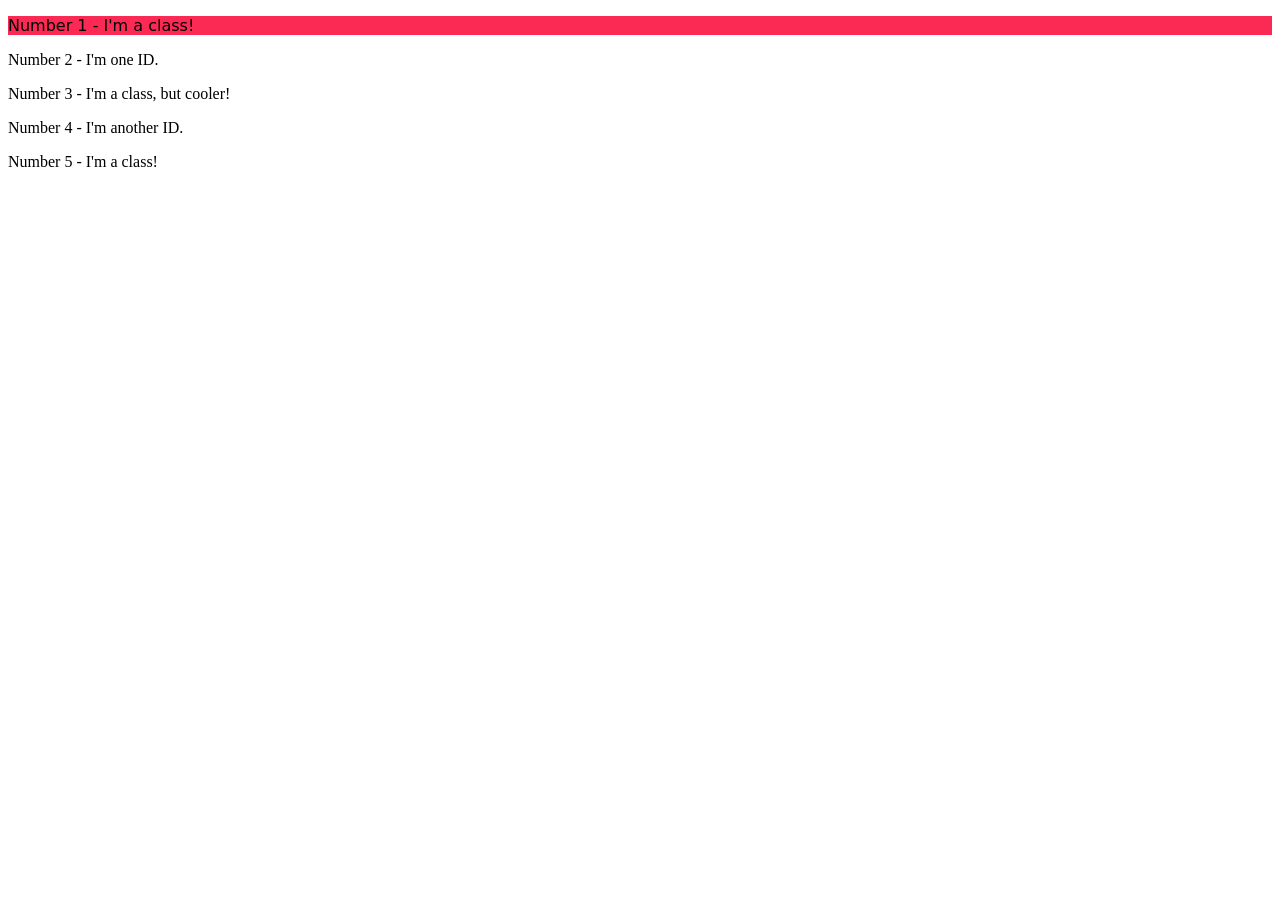
==== foundations/intro-to-css/02-class-id-selectors/index.html @ f6bb1252 "add class and id selectors" ====
<!DOCTYPE html>
<html lang="en">
  <head>
    <meta charset="UTF-8">
    <meta http-equiv="X-UA-Compatible" content="IE=edge">
    <meta name="viewport" content="width=device-width, initial-scale=1.0">
    <title>Class and ID Selectors</title>
    <link rel="stylesheet" href="style.css">
  </head>
  
  <body>
    <p class="num1">Number 1 - I'm a class!</p>
    <div id="num2">Number 2 - I'm one ID.</div>
    <p>Number 3 - I'm a class, but cooler!</p>
    <div>Number 4 - I'm another ID.</div>
    <p>Number 5 - I'm a class!</p>
  </body>
</html>
---- foundations/intro-to-css/02-class-id-selectors/style.css ----
/* Add CSS Styling */

.num1 {
    background-color: #FA2A55;
    font-family: Verdana, "DejaVu Sans", sans-serif;
}

#id {
    color: #00FFFF ;
    font-size: 36px;
}
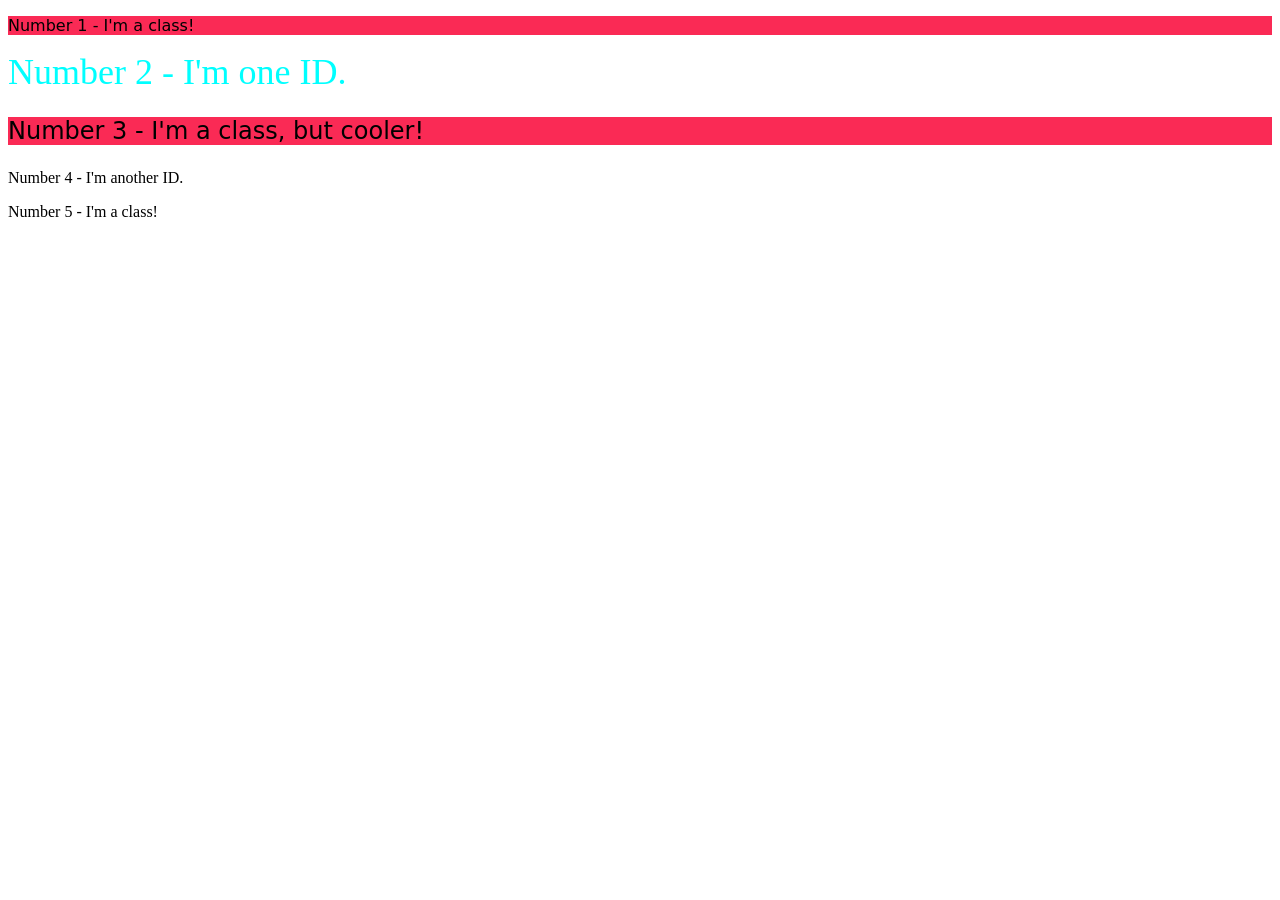
==== commit eef84911: "add chain selector" ====
--- a/foundations/intro-to-css/02-class-id-selectors/index.html
+++ b/foundations/intro-to-css/02-class-id-selectors/index.html
@@ -11,7 +11,7 @@
   <body>
     <p class="num1">Number 1 - I'm a class!</p>
     <div id="num2">Number 2 - I'm one ID.</div>
-    <p>Number 3 - I'm a class, but cooler!</p>
+    <p class="num1 num3">Number 3 - I'm a class, but cooler!</p>
     <div>Number 4 - I'm another ID.</div>
     <p>Number 5 - I'm a class!</p>
   </body>
--- a/foundations/intro-to-css/02-class-id-selectors/style.css
+++ b/foundations/intro-to-css/02-class-id-selectors/style.css
@@ -1,14 +1,20 @@
 /* Add CSS Styling */
 
+/* class selector */
 .num1 {
     background-color: #FA2A55;
     font-family: Verdana, "DejaVu Sans", sans-serif;
 }
 
-#id {
+/* id selector */
+#num2 {
     color: #00FFFF ;
     font-size: 36px;
 }
 
+/* chaining selector */
+.num1.num3 {
+    font-size: 24px;
+}
 
 
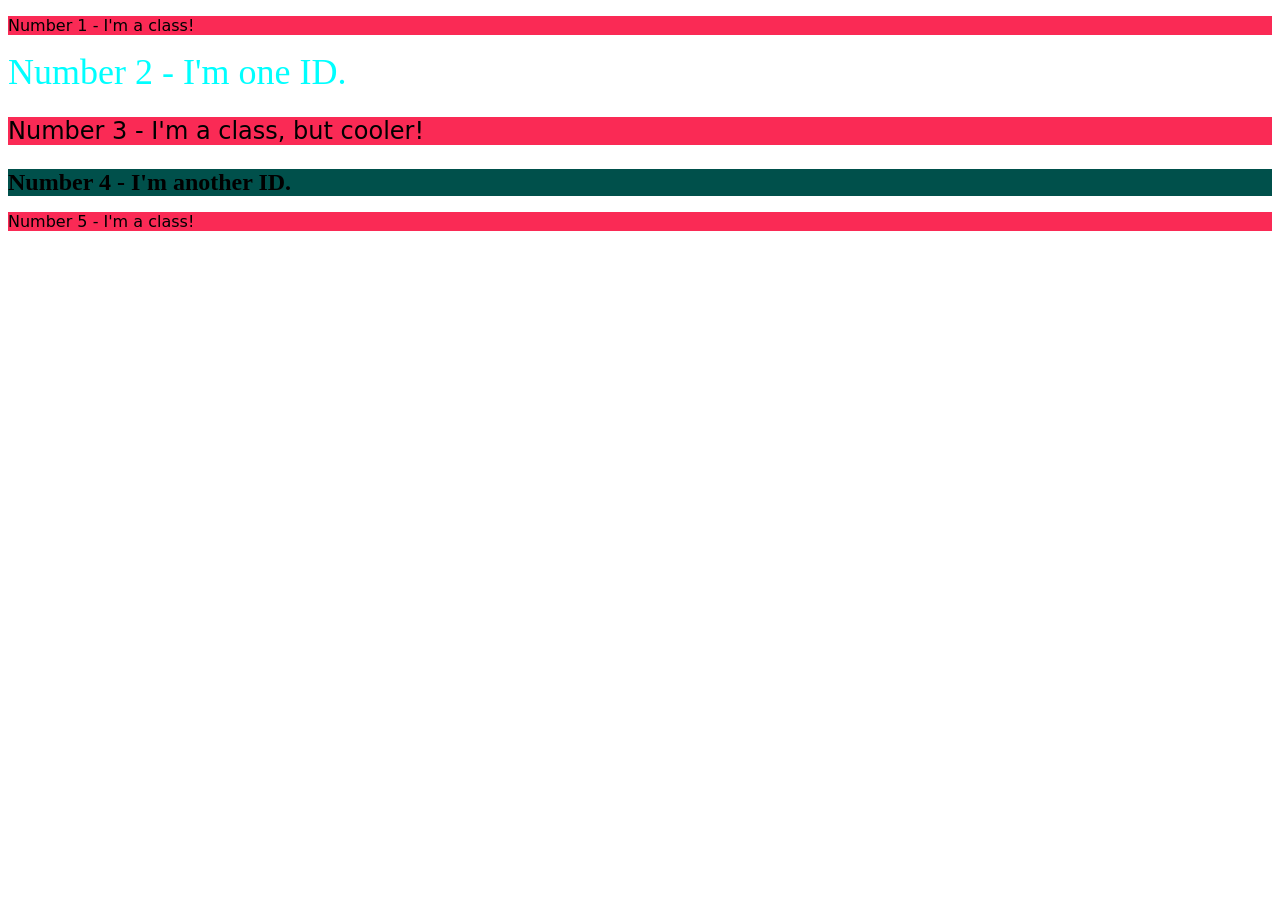
==== commit 6829c0f0: "debug style declaration, apply class debug last id selector remove chain 3 and 4 cause style to brea" ====
--- a/foundations/intro-to-css/02-class-id-selectors/index.html
+++ b/foundations/intro-to-css/02-class-id-selectors/index.html
@@ -12,7 +12,7 @@
     <p class="num1">Number 1 - I'm a class!</p>
     <div id="num2">Number 2 - I'm one ID.</div>
     <p class="num1 num3">Number 3 - I'm a class, but cooler!</p>
-    <div>Number 4 - I'm another ID.</div>
-    <p>Number 5 - I'm a class!</p>
+    <div id="num4">Number 4 - I'm another ID.</div>
+    <p class="num1">Number 5 - I'm a class!</p>
   </body>
 </html>
--- a/foundations/intro-to-css/02-class-id-selectors/style.css
+++ b/foundations/intro-to-css/02-class-id-selectors/style.css
@@ -1,4 +1,3 @@
-/* Add CSS Styling */
 
 /* class selector */
 .num1 {
@@ -17,4 +16,12 @@
     font-size: 24px;
 }
 
+/* id selector*/
+#num4 {
+    background-color: #00504B;
+    font-weight: bold;
+    font-size: 24px;
+}
 
+
+
